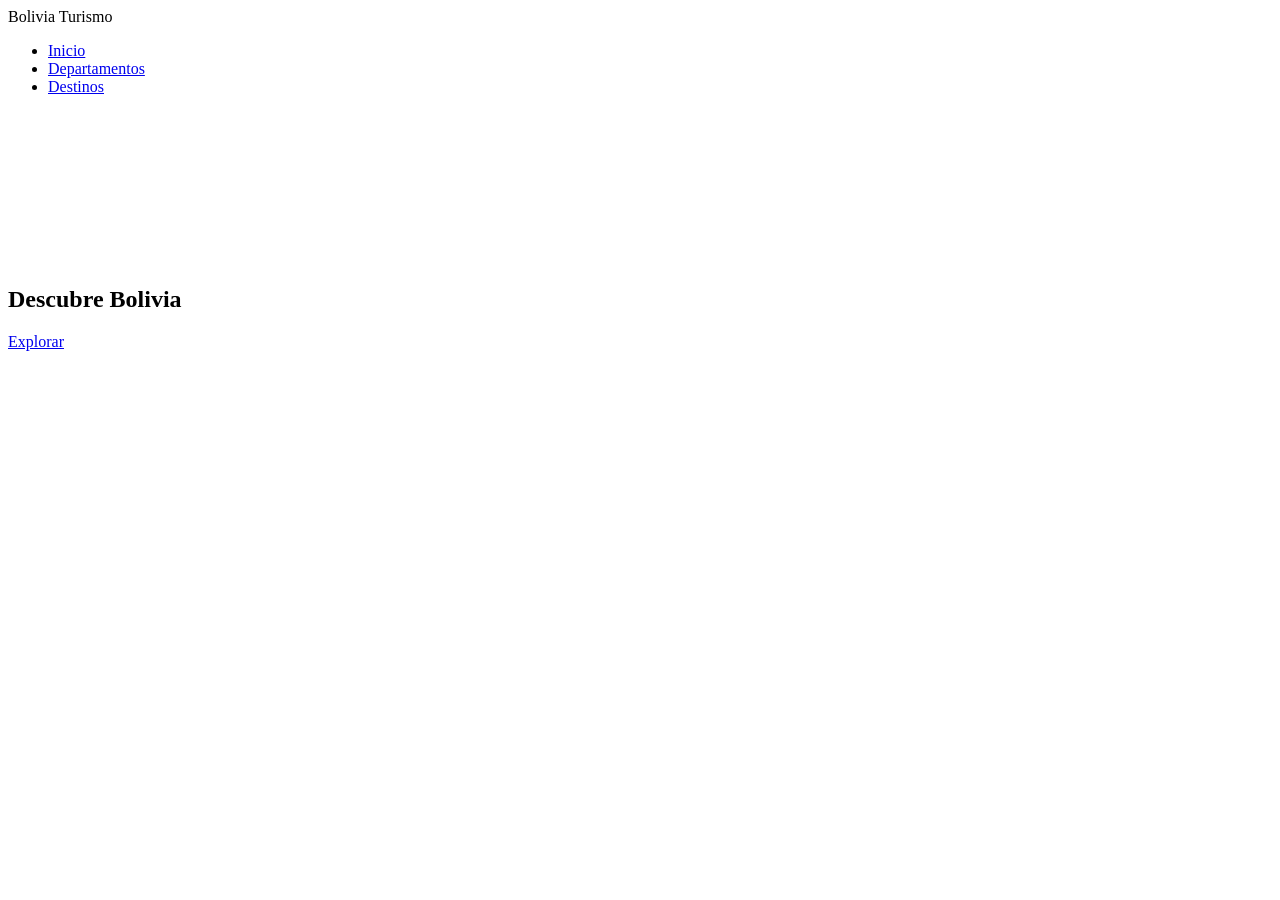
==== index.html @ d6e605d5 "Add files via upload" ====
<!DOCTYPE html>
<html lang="es">

<head>
    <meta charset="UTF-8">
    <title>Turismo Bolivia</title>

    <link rel="stylesheet" href="CSS/main.css">
    <link rel="stylesheet" href="CSS/layout.css">
    <link rel="stylesheet" href="CSS/componentes.css">
</head>

<body>

    <header>
        <div class="logo">Bolivia Turismo</div>

        <nav>
            <ul>
                <li><a href="index.html">Inicio</a></li>
                <li><a href="departamentos.html">Departamentos</a></li>
                <li><a href="destinos.html">Destinos</a></li>
            </ul>
        </nav>
    </header>

    <section class="hero">
        <video class="video-bg" autoplay muted loop>
            <source src="imagenes/video.mp4" type="video/mp4">
        </video>

        <div class="overlay"></div>

        <div class="hero-content">
            <h1 class="titulo-principal">Descubre Bolivia</h1>
            <a href="departamentos.html" class="btn-principal">Explorar</a>
        </div>
    </section>

</body>
<script src="js/main.js"></script>

</html>
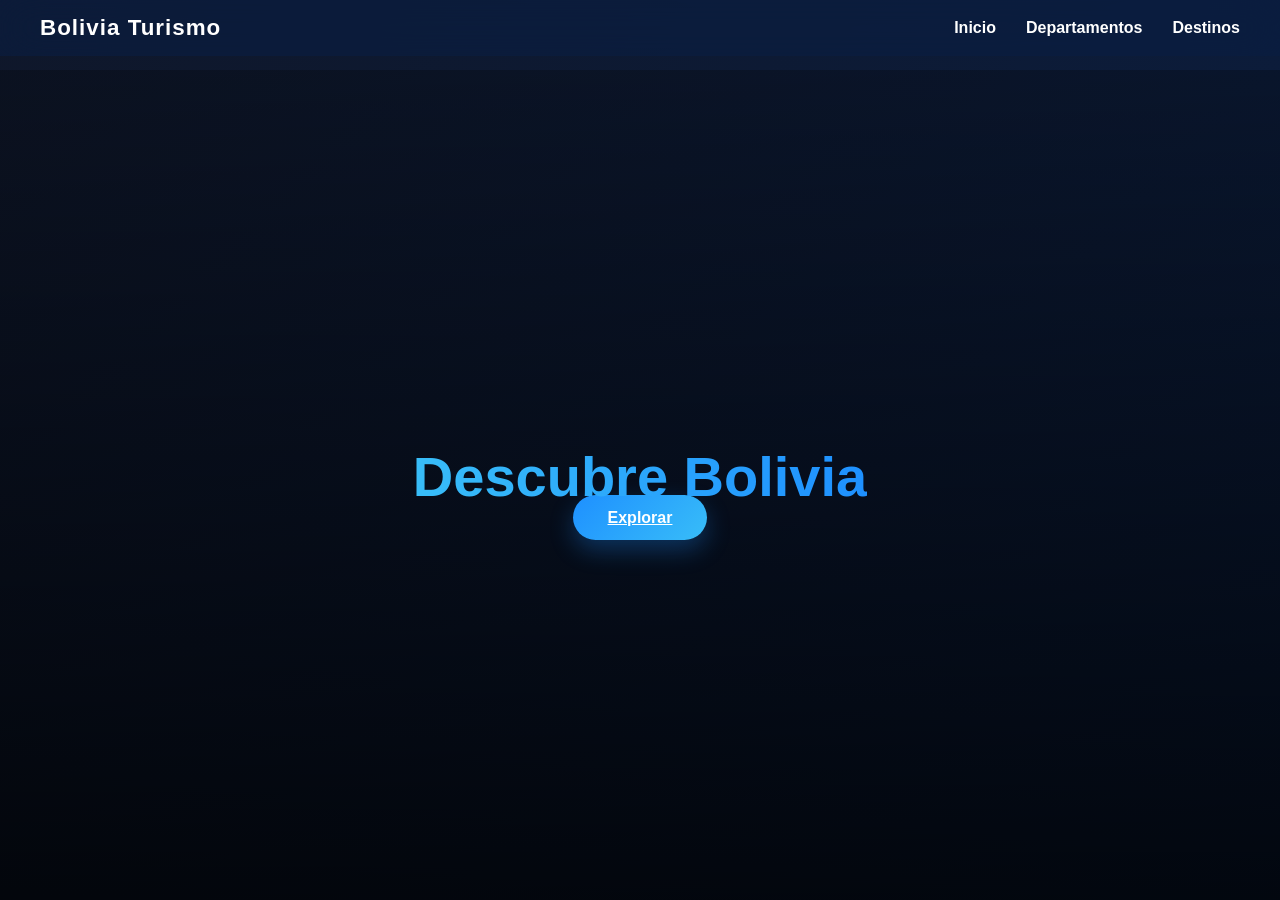
==== commit 2d7acfe3: "Add files via upload" ====
--- a/index.html
+++ b/index.html
@@ -5,9 +5,10 @@
     <meta charset="UTF-8">
     <title>Turismo Bolivia</title>
 
-    <link rel="stylesheet" href="CSS/main.css">
-    <link rel="stylesheet" href="CSS/layout.css">
-    <link rel="stylesheet" href="CSS/componentes.css">
+    <link rel="stylesheet" href="/css/main.css">
+    <link rel="stylesheet" href="/css/layout.css">
+    <link rel="stylesheet" href="/css/componentes.css">
+    
 </head>
 
 <body>
--- a/css/main.css
+++ b/css/main.css
@@ -0,0 +1,46 @@
+/* VARIABLES PRO */
+:root {
+    --azul-oscuro: #0a1f44;
+    --azul: #1e90ff;
+    --celeste: #38bdf8;
+    --negro: #0f172a;
+    --blanco: #ffffff;
+
+    /* Sombras modernas */
+    --sombra: 0 10px 30px rgba(0, 0, 0, 0.25);
+    --sombra-hover: 0 20px 60px rgba(0, 0, 0, 0.4);
+
+    /* Transiciones PRO */
+    --transicion: all 0.4s cubic-bezier(0.25, 0.8, 0.25, 1);
+
+    --radius: 20px;
+}
+
+/* RESET */
+* {
+    margin: 0;
+    padding: 0;
+    box-sizing: border-box;
+}
+
+/* BODY */
+body {
+    font-family: 'Poppins', sans-serif;
+    background: linear-gradient(135deg, var(--negro), var(--azul-oscuro));
+    color: var(--blanco);
+    overflow-x: hidden;
+    padding-top: 70px;
+}
+
+/* ANIMACIONES */
+@keyframes fadeUp {
+    from {
+        opacity: 0;
+        transform: translateY(40px);
+    }
+
+    to {
+        opacity: 1;
+        transform: translateY(0);
+    }
+}
--- a/css/layout.css
+++ b/css/layout.css
@@ -0,0 +1,133 @@
+/* HEADER */
+header {
+    position: fixed;
+    width: 100%;
+    top: 0;
+    padding: 15px 40px;
+    z-index: 1000;
+
+    display: flex;
+    justify-content: space-between;
+    align-items: center;
+
+    background: rgba(10, 31, 68, 0.6);
+    backdrop-filter: blur(20px);
+
+    transition: var(--transicion);
+}
+
+/* LOGO */
+.logo {
+    font-weight: bold;
+    font-size: 1.4rem;
+    letter-spacing: 1px;
+}
+
+/* NAV */
+nav ul {
+    display: flex;
+    gap: 30px;
+    list-style: none;
+}
+
+nav ul li a {
+    color: white;
+    text-decoration: none;
+    font-weight: 600;
+    position: relative;
+    transition: var(--transicion);
+}
+
+/* Hover elegante */
+nav ul li a::after {
+    content: "";
+    position: absolute;
+    bottom: -5px;
+    left: 0;
+    width: 0%;
+    height: 2px;
+    background: var(--celeste);
+    transition: var(--transicion);
+}
+
+nav ul li a:hover::after {
+    width: 100%;
+}
+
+nav ul li a:hover {
+    color: var(--celeste);
+}
+
+/* HERO */
+.hero {
+    height: calc(100vh - 70px);
+    display: flex;
+    justify-content: center;
+    align-items: center;
+    text-align: center;
+    position: relative;
+}
+
+/* VIDEO */
+.video-bg {
+    position: absolute;
+    width: 100%;
+    height: 100%;
+    object-fit: cover;
+    filter: brightness(0.6);
+}
+
+/* OVERLAY */
+.overlay {
+    position: absolute;
+    inset: 0;
+    background: linear-gradient(to top, #000000c7, #00000040);
+}
+
+/* CONTENIDO HERO */
+.hero-content {
+    position: relative;
+    z-index: 2;
+    animation: fadeUp 1s ease forwards;
+}
+
+/* SECCIONES */
+section {
+    padding: 80px 20px;
+}
+
+.titulo-seccion {
+    margin-bottom: 40px;
+    font-size: 2.5rem;
+    text-align: center;
+    font-weight: 700;
+}
+
+/* CONTENEDORES */
+.departamentos,
+.destinos {
+    display: flex;
+    flex-direction: column;
+    align-items: center;
+}
+
+/* GRID PRO */
+.scroll,
+.contenedor-destinos {
+    display: grid;
+    grid-template-columns: repeat(auto-fit, minmax(250px, 1fr));
+    gap: 25px;
+    width: 100%;
+    max-width: 1200px;
+}
+
+/* RESPONSIVE */
+@media (max-width: 768px) {
+    header {
+        padding: 10px 20px;
+    }
+
+    nav ul {
+        gap: 15px;
+    }
+}
--- a/css/componentes.css
+++ b/css/componentes.css
@@ -0,0 +1,115 @@
+/* BOTÓN PRO */
+.btn-principal {
+    margin-top: 25px;
+    padding: 14px 35px;
+    border-radius: 50px;
+    border: none;
+    cursor: pointer;
+
+    background: linear-gradient(135deg, var(--azul), var(--celeste));
+    color: white;
+    font-weight: 600;
+
+    transition: var(--transicion);
+    box-shadow: 0 10px 25px rgba(30, 144, 255, 0.3);
+}
+
+.btn-principal:hover {
+    transform: translateY(-3px) scale(1.05);
+    box-shadow: 0 20px 40px rgba(30, 144, 255, 0.5);
+}
+
+/* TITULO PRINCIPAL */
+.titulo-principal {
+    font-size: 3.5rem;
+    background: linear-gradient(90deg, #38bdf8, #1e90ff);
+
+    -webkit-background-clip: text;
+    background-clip: text;
+
+    -webkit-text-fill-color: transparent;
+    color: transparent;
+
+    animation: fadeUp 1s ease forwards;
+}
+
+/* DEPARTAMENTOS */
+.dep {
+    position: relative;
+    width: 100%;
+    height: 180px;
+    border-radius: var(--radius);
+    overflow: hidden;
+    cursor: pointer;
+
+    box-shadow: var(--sombra);
+    transition: var(--transicion);
+}
+
+/* Imagen zoom */
+.dep img {
+    width: 100%;
+    height: 100%;
+    object-fit: cover;
+    transition: var(--transicion);
+}
+
+.dep:hover img {
+    transform: scale(1.1);
+}
+
+/* Hover */
+.dep:hover {
+    transform: translateY(-10px);
+    box-shadow: var(--sombra-hover);
+}
+
+/* Texto overlay */
+.dep h3 {
+    position: absolute;
+    bottom: 10px;
+    left: 10px;
+    margin: 0;
+    color: white;
+    font-size: 1.2rem;
+    text-shadow: 0 2px 10px black;
+}
+
+/* DESTINOS */
+.card-destino {
+    border-radius: var(--radius);
+    overflow: hidden;
+    box-shadow: var(--sombra);
+    transition: var(--transicion);
+    background: #111827;
+}
+
+/* Imagen con zoom */
+.card-destino img {
+    width: 100%;
+    height: 180px;
+    object-fit: cover;
+    transition: var(--transicion);
+}
+
+.card-destino:hover img {
+    transform: scale(1.1);
+}
+
+/* Texto */
+.card-destino h3 {
+    padding: 12px;
+    font-size: 1.3rem;
+}
+
+.card-destino p {
+    padding: 0 12px 15px;
+    font-size: 0.95rem;
+    opacity: 0.8;
+}
+
+/* Hover */
+.card-destino:hover {
+    transform: translateY(-10px);
+    box-shadow: var(--sombra-hover);
+}
